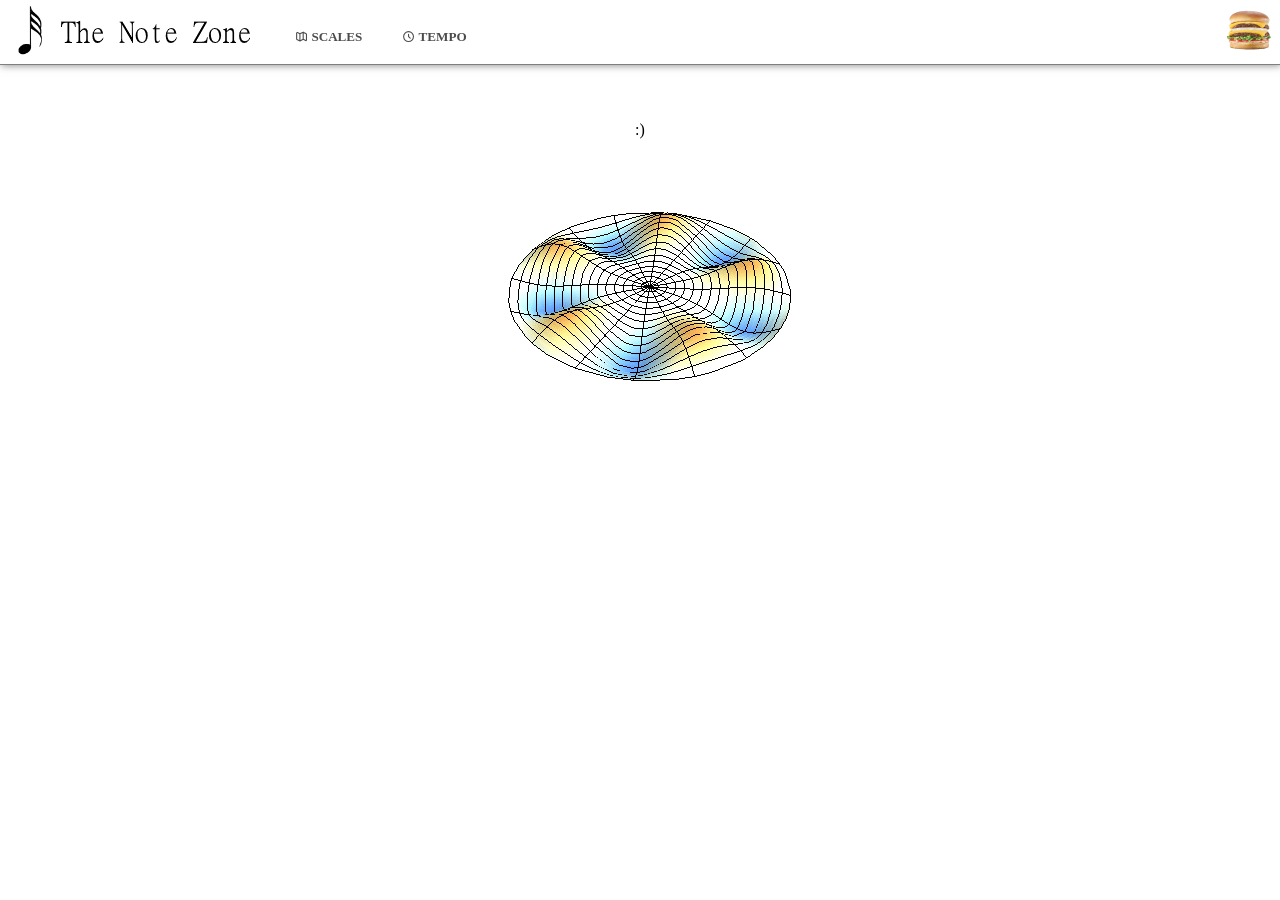
==== home.html @ 483020ad "css" ====
<!doctype html>
<html lang="en">
<head>
  <meta charset="utf-8">
  <title>Welcome to TheNoteZone!</title>
  <meta name="description" content="Listen up - you better take some notes!">
  <meta name="viewport" content="width=device-width, initial-scale=1">
  <link rel="stylesheet" href="css.css">
  <link rel="icon" type="image/png" href="favicon.png">
</head>
<body ondragstart="return false;" ondrop="return false;" style="background-color:white !important;">
  <nav class="tn">
    <div class="tn_content">
      <div class="logo"><a href="./home.html"><img class="note_logo" src="32n.png"><img src="logo.png" alt-text="The Note Zone"></a></div>
      <a href="./scale.html" id="Scales"  class="nav_item">
        <span>
          <svg xmlns="http://www.w3.org/2000/svg" fill="none" viewBox="0 0 24 24" stroke="currentColor">
            <path stroke-linecap="round" stroke-linejoin="round" stroke-width="2" d="M9 20l-5.447-2.724A1 1 0 013 16.382V5.618a1 1 0 011.447-.894L9 7m0 13l6-3m-6 3V7m6 10l4.553 2.276A1 1 0 0021 18.382V7.618a1 1 0 00-.553-.894L15 4m0 13V4m0 0L9 7" />
          </svg>
          SCALES
        </span>
      </a>
      <a href="./tempo.html" id="tempo"  class="nav_item">
        <span>
          <svg xmlns="http://www.w3.org/2000/svg" fill="none" viewBox="0 0 24 24" stroke="currentColor">
            <path stroke-linecap="round" stroke-linejoin="round" stroke-width="2" d="M12 8v4l3 3m6-3a9 9 0 11-18 0 9 9 0 0118 0z" />
          </svg>
          TEMPO
        </span>
      </a>
      <div class="amburgla"><a href="#" id="burger"><img src="amburgla.png"></a></div>
    </div>
  </nav>
  <main>
    <div style="text-align:center;">
      <br>
      <br>
      :)
      <br>
      <br>
      <img src="stolen_graph.gif">
    </div>
  </main>
  <!-- <script src="js.js"></script> -->
</body>
</html>
---- css.css ----
body { padding:0; margin:0; background-color:#fafafa; }
button {cursor:pointer;}
main { padding:20px 10px; margin:0 auto; max-width:1370px; }
table { border: 3px dashed pink; }
th { font-weight:bold; }
td, th { border:1px solid black; padding:5px 2px; }
button, input, select { padding: 2px 6px 3px 6px; font-size:11px; margin:2px;}

.btn { background-color:white; color:black; border:1px solid black; border-radius:2px; }
.btn.btn-chromatic {
  background-image: linear-gradient(to left, violet, indigo, blue, green, yellow, orange, red);
  color: white;
  text-shadow: -1px -1px 0 rgba(0,0,0,.4), 1px -1px 0  rgba(0,0,0,.4), -1px 1px 0  rgba(0,0,0,.4), 1px 1px 0  rgba(0,0,0,.4);
 }
 .btn.btn-blu { background-color:blue; color:white; }
 .btn.btn-red { background-color:rgb(200,0,0); color:white; }

.tn { position:relative; display:flex; background-color:white; width:100%; border-bottom:1px solid rgba(0,0,0,.5); box-shadow:1px 0 8px rgba(0,0,0,.5); }
.tn_content { display:flex; width:100%; max-width:1390px; margin:0 auto; }
.tn .logo img, .tn .amburgla img { border-radius:5px; height:50px; }
.nav_item { position:relative; padding: 0 20px; text-decoration: none; color: rgba(0,0,0,.7); font-weight:Bold; font-size:.82em; }
.nav_item:hover { background-color:rgba(0,0,0,.1); color:blue; }
.nav_item>span { position:relative; top:28px; }
.nav_item svg { height:1em; width:1em;top: 2px; position: relative; }
.logo, .amburgla { padding:5px; }
.logo { justify-content: flex-start; align-items: middle; margin-righT:15px; }
.note_logo { height:50px !important; width:50px; }
.amburgla { margin-left:auto; }

.template { display: flex; justify-content: space-between; flex-direction: column; padding-bottom:5px; margin-bottom:8px; background-color:#dadada; border-radius:4px; box-shadow:-1px 2px 5px rgba(0,0,0,.2);border:1px solid rgba(0,0,0,.2); border-right:1px solid transparent; }
.instrument { display:flex; margin-top:20px; text-align:center; padding-left:5px; }
.controls { display:flex; flex-direction: row; background-color:rgba(0,0,0,.25); padding:5px; border-top-left-radius:3px; border-top-right-radius:3px; }
.scale-form { background-color:rgba(0,0,0,.4); border-radius:4px; padding:0 5px; margin-left:5px; }
.g.hidden, .k.hidden { display: none !important; }

.k {}
.k .o, .k .n { display: inline-block; }
.k .n { padding: 15px 0; position: relative; width: 10px; font-size:.6em; }
.n._1, .n._6 { margin-left: -5px; }
.n._3, .n._5, .n._8, .n._10, .n._12 { margin-left: -15px; }
.n._2, .n._4, .n._7, .n._9, .n._11 { background-color:black; border:1px solid black;color:white; left:-4px; margin-left:-6px; top:-4px; z-index:2; }
.n._1, .n._3, .n._5, .n._6, .n._8, .n._10, .n._12 { background-color:snow; border:1px solid black; padding-bottom:40px; width:17px; }

.g { background-color:rgba(155,125,100,.6); display:inline-block; padding:3px 5px; }
.g .sg { background-color:rgba(255,255,255,.75); padding-top:2px; }
.g .sg .sgn { border-right:2px solid rgba(0,0,0,.25); color: transparent; display:inline-block; margin-left:-4px; max-width:38px; overflow:hidden; width:38px; }
.g .sg .sgn:first-child { margin-left:0; }
.g .sg .sgn.m { color: black;}
.g .s { border-top: 4px solid grey; display: flex; }
.g .s:last-child { border-bottom: 4px solid grey; }
.g .s .n { border-right: 2px solid black; line-height: 22px; width: 38px; font-size:.8em; }
.g .s .n:first-child { border-right: 4px solid white; }
.g .s .n:last-child { border-right: 4px solid black; }

.n {letter-spacing: -3px;}
.names_hidden .n { color: transparent; }
.names_shown.g .n, .names_shown .n._1, .names_shown .n._3, .names_shown .n._5, .names_shown .n._6, .names_shown .n._8, .names_shown .n._10, .names_shown .n._12 { color: black; }
.names_shown .n._2, .names_shown .n._4, .names_shown .n._7, .names_shown .n._9, .names_shown .n._11 { color: white; }

.notes_highlighted .n[data-n="1"], .notes_highlighted.n[data-n="1"] { background-color:#f00; }
.notes_highlighted .n[data-n="2"], .notes_highlighted.n[data-n="2"] { background-color:#f90; }
.notes_highlighted .n[data-n="3"], .notes_highlighted.n[data-n="3"] { background-color:#ff0; }
.notes_highlighted .n[data-n="4"], .notes_highlighted.n[data-n="4"] { background-color:#9f0; }
.notes_highlighted .n[data-n="5"], .notes_highlighted.n[data-n="5"] { background-color:#0f0; }
.notes_highlighted .n[data-n="6"], .notes_highlighted.n[data-n="6"] { background-color:#0f9; }
.notes_highlighted .n[data-n="7"], .notes_highlighted.n[data-n="7"] { background-color:#0ff; }
.notes_highlighted .n[data-n="8"], .notes_highlighted.n[data-n="8"] { background-color:#09f; }
.notes_highlighted .n[data-n="9"], .notes_highlighted.n[data-n="9"] { background-color:#00f; }
.notes_highlighted .n[data-n="10"], .notes_highlighted.n[data-n="10"] { background-color:#90f; }
.notes_highlighted .n[data-n="11"], .notes_highlighted.n[data-n="11"] { background-color:#f0f; }
.notes_highlighted .n[data-n="12"], .notes_highlighted.n[data-n="12"] { background-color:#f09; }
.notes_highlighted.names_shown .n, .names_shown .notes_highlighted.n { color:white; }
.notes_highlighted.names_shown .n[data-n="3"], .names_shown .notes_highlighted.n[data-n="3"] { color:black; }
.notes_highlighted.names_shown .n[data-n="4"], .names_shown .notes_highlighted.n[data-n="4"] { color:black; }
.notes_highlighted.names_shown .n[data-n="5"], .names_shown .notes_highlighted.n[data-n="5"] { color:black; }
.notes_highlighted.names_shown .n[data-n="6"], .names_shown .notes_highlighted.n[data-n="6"] { color:black; }
.notes_highlighted.names_shown .n[data-n="7"], .names_shown .notes_highlighted.n[data-n="7"] { color:black; }


/* -start _OLD_ TODOLIST
......................................................
[ ]a. octave brackets
[ ]b. hamburgler css wiggle on hover
[ ]c. left aligned nav pullout menu
[ ]d. circle of fifths page
[ ]e. chords page
[ ]f. staff notation view
[ ]g. frequency spectrum view
[x]1. make instruments collapsible/hide-show
[x]2. add "piano" instrument with 88keys
[ ]3. add "keyboard octave" instrument with 12 larger keys
[x]4. add Toggle Octave Highlight button , toggles per-octave color highlights
[ ]5. add form & button to generate pseudo random note combinations and highlight them
[ ]6. add buttons to guitar instrument section (submenu?) that allow for orientation flipping (x & y)
[ ]7. guitar graphics upgrade - scaled fretboard , add head and body
[ ]8. type to highlight keys mode ( like renoise keyboard mapping: z=c,x=d,c=e, etc. )
[ ]9. MIDI input
......................................................
 --end  _OLD_ TODOLIST  */
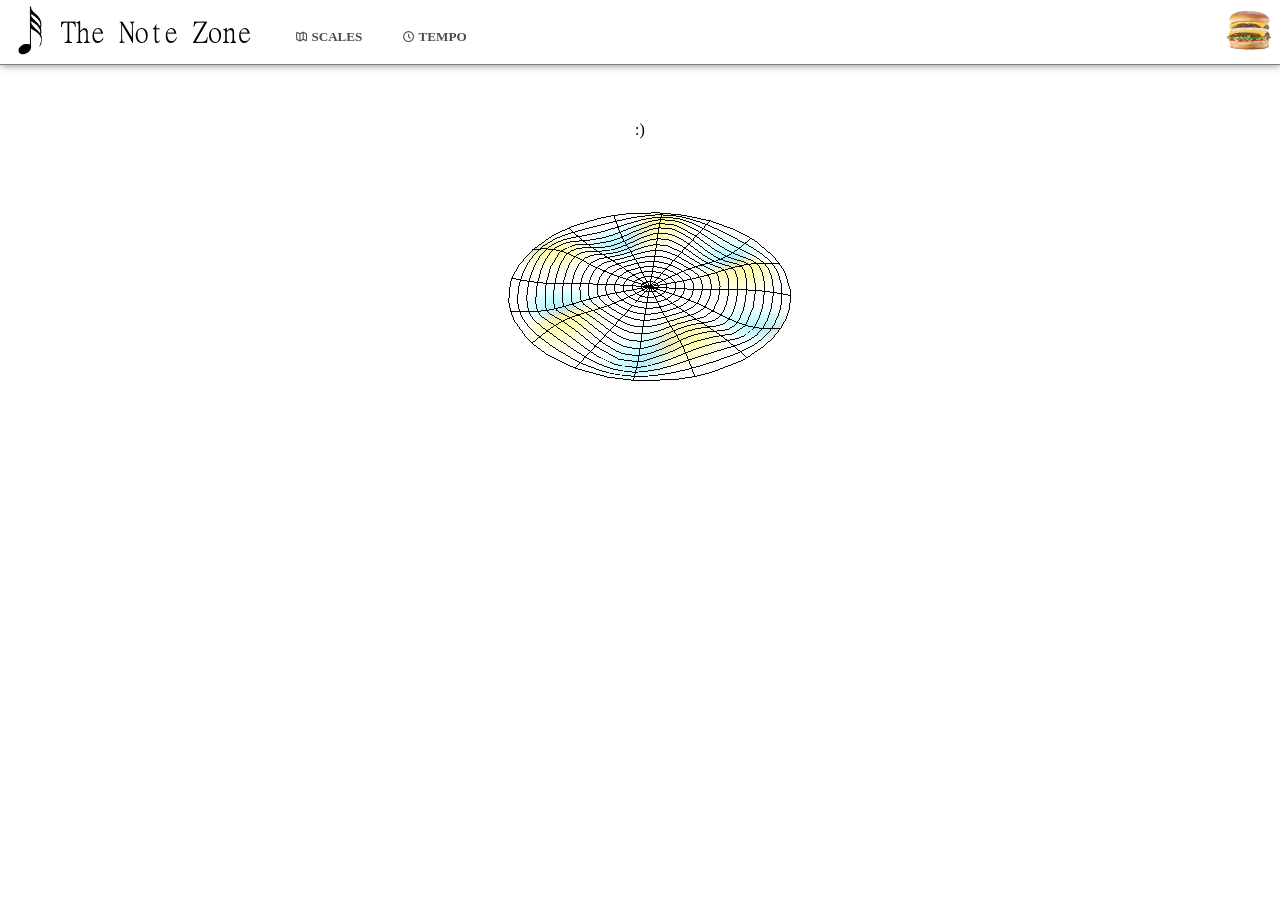
==== commit 70a9e321: "nav refactor" ====
--- a/home.html
+++ b/home.html
@@ -8,29 +8,7 @@
   <link rel="stylesheet" href="css.css">
   <link rel="icon" type="image/png" href="favicon.png">
 </head>
-<body ondragstart="return false;" ondrop="return false;" style="background-color:white !important;">
-  <nav class="tn">
-    <div class="tn_content">
-      <div class="logo"><a href="./home.html"><img class="note_logo" src="32n.png"><img src="logo.png" alt-text="The Note Zone"></a></div>
-      <a href="./scale.html" id="Scales"  class="nav_item">
-        <span>
-          <svg xmlns="http://www.w3.org/2000/svg" fill="none" viewBox="0 0 24 24" stroke="currentColor">
-            <path stroke-linecap="round" stroke-linejoin="round" stroke-width="2" d="M9 20l-5.447-2.724A1 1 0 013 16.382V5.618a1 1 0 011.447-.894L9 7m0 13l6-3m-6 3V7m6 10l4.553 2.276A1 1 0 0021 18.382V7.618a1 1 0 00-.553-.894L15 4m0 13V4m0 0L9 7" />
-          </svg>
-          SCALES
-        </span>
-      </a>
-      <a href="./tempo.html" id="tempo"  class="nav_item">
-        <span>
-          <svg xmlns="http://www.w3.org/2000/svg" fill="none" viewBox="0 0 24 24" stroke="currentColor">
-            <path stroke-linecap="round" stroke-linejoin="round" stroke-width="2" d="M12 8v4l3 3m6-3a9 9 0 11-18 0 9 9 0 0118 0z" />
-          </svg>
-          TEMPO
-        </span>
-      </a>
-      <div class="amburgla"><a href="#" id="burger"><img src="amburgla.png"></a></div>
-    </div>
-  </nav>
+<body ondragstart="return false;" ondrop="return false;">
   <main>
     <div style="text-align:center;">
       <br>
@@ -38,9 +16,9 @@
       :)
       <br>
       <br>
-      <img src="stolen_graph.gif">
+      <img src="images/stolen_graph.gif">
     </div>
   </main>
-  <!-- <script src="js.js"></script> -->
+  <script src="scripts/main.js"></script>
 </body>
 </html>
--- a/css.css
+++ b/css.css
@@ -1,19 +1,25 @@
-body { padding:0; margin:0; background-color:#fafafa; }
-button {cursor:pointer;}
+body { padding:0; margin:0; background-color:white; }
 main { padding:20px 10px; margin:0 auto; max-width:1370px; }
-table { border: 3px dashed pink; }
+table { background-color:ivory; }
 th { font-weight:bold; }
-td, th { border:1px solid black; padding:5px 2px; }
-button, input, select { padding: 2px 6px 3px 6px; font-size:11px; margin:2px;}
+td, th { border:1px solid black; padding:5px 2px; background-color:white; }
+button { cursor:pointer; }
+button, input[type="number"], select { padding: 2px 6px 3px 6px; font-size:11px; margin:2px; }
+input[type="number"], select { height:18px; border-radius:5px; border:1px solid default; padding:0 6px 1px; }
 
-.btn { background-color:white; color:black; border:1px solid black; border-radius:2px; }
+.text-center { text-align:center; }
+.hidden { display: none !important; }
+.btn { background-color:white; color:black; border:1px solid rgba(0,0,0,.5); border-radius:2px; }
 .btn.btn-chromatic {
-  background-image: linear-gradient(to left, violet, indigo, blue, green, yellow, orange, red);
+  background-image: linear-gradient(to left, violet, purple, rgb(20,40,255), limegreen, yellow, orange, red);
   color: white;
-  text-shadow: -1px -1px 0 rgba(0,0,0,.4), 1px -1px 0  rgba(0,0,0,.4), -1px 1px 0  rgba(0,0,0,.4), 1px 1px 0  rgba(0,0,0,.4);
- }
- .btn.btn-blu { background-color:blue; color:white; }
- .btn.btn-red { background-color:rgb(200,0,0); color:white; }
+  text-shadow: -1px -1px 0 rgba(0,0,0,.6),
+                1px -1px 0 rgba(0,0,0,.6),
+               -1px  1px 0 rgba(0,0,0,.6),
+                1px  1px 0 rgba(0,0,0,.6);
+}
+.btn.btn-blu { background-color:rgb(30,90,255); color:white; }
+.btn.btn-red { background-color:rgb(200,0,0); color:white; }
 
 .tn { position:relative; display:flex; background-color:white; width:100%; border-bottom:1px solid rgba(0,0,0,.5); box-shadow:1px 0 8px rgba(0,0,0,.5); }
 .tn_content { display:flex; width:100%; max-width:1390px; margin:0 auto; }
@@ -23,16 +29,22 @@
 .nav_item>span { position:relative; top:28px; }
 .nav_item svg { height:1em; width:1em;top: 2px; position: relative; }
 .logo, .amburgla { padding:5px; }
-.logo { justify-content: flex-start; align-items: middle; margin-righT:15px; }
+.logo { justify-content: flex-start; align-items: middle; margin-right:15px; }
 .note_logo { height:50px !important; width:50px; }
 .amburgla { margin-left:auto; }
+.amburgla img:hover { filter:invert(100%); }
 
-.template { display: flex; justify-content: space-between; flex-direction: column; padding-bottom:5px; margin-bottom:8px; background-color:#dadada; border-radius:4px; box-shadow:-1px 2px 5px rgba(0,0,0,.2);border:1px solid rgba(0,0,0,.2); border-right:1px solid transparent; }
-.instrument { display:flex; margin-top:20px; text-align:center; padding-left:5px; }
-.controls { display:flex; flex-direction: row; background-color:rgba(0,0,0,.25); padding:5px; border-top-left-radius:3px; border-top-right-radius:3px; }
-.scale-form { background-color:rgba(0,0,0,.4); border-radius:4px; padding:0 5px; margin-left:5px; }
+.controls { display:flex; flex-direction: row; background-color:#bbb; padding:5px; border-top-left-radius:3px; border-top-right-radius:3px; }
+.scale-form, .range-form { background-color:rgba(0,0,0,.4); border-radius:4px; padding:1px 5px; margin-left:5px; font-family: sans-serif; }
+.range-form label { color: white; font-size:13px; position:relative; top:1px; }
+.range-form input[type="number"] { padding-right:0px; margin-left:-1px; margin-right:7px; border:.5px solid black !important; }
+.number_input { max-width: 50px; }
+.tempo.template { padding-bottom:0px; }
+.tempo h1 { margin:5px; }
+
+.template { display: flex; justify-content: space-between; flex-direction: column; padding-bottom:5px; margin-bottom:8px; background-color:#eaeaea; border-radius:4px; box-shadow:-2px 2px 4px rgba(0,0,0,.1);border:1px solid #bbb; }
+.instrument { display:flex; margin-top:15px; text-align:center; padding-left:5px; }
 .g.hidden, .k.hidden { display: none !important; }
-
 .k {}
 .k .o, .k .n { display: inline-block; }
 .k .n { padding: 15px 0; position: relative; width: 10px; font-size:.6em; }
@@ -45,14 +57,21 @@
 .g .sg { background-color:rgba(255,255,255,.75); padding-top:2px; }
 .g .sg .sgn { border-right:2px solid rgba(0,0,0,.25); color: transparent; display:inline-block; margin-left:-4px; max-width:38px; overflow:hidden; width:38px; }
 .g .sg .sgn:first-child { margin-left:0; }
-.g .sg .sgn.m { color: black;}
+.g .sg .sgn.m { color: black; }
 .g .s { border-top: 4px solid grey; display: flex; }
 .g .s:last-child { border-bottom: 4px solid grey; }
 .g .s .n { border-right: 2px solid black; line-height: 22px; width: 38px; font-size:.8em; }
 .g .s .n:first-child { border-right: 4px solid white; }
 .g .s .n:last-child { border-right: 4px solid black; }
 
-.n {letter-spacing: -3px;}
+.g .sgn.w1, .g .w1 { width:80px;min-width:80px;max-width:80px; }
+.g .sgn.w2, .g .w2 { width:70px;min-width:70px;max-width:70px; }
+.g .sgn.w3, .g .w3 { width:58px;min-width:58px;max-width:58px; }
+.g .sgn.w4, .g .w4 { width:49px;min-width:49px;max-width:49px; }
+.g .sgn.w5, .g .w5 { width:42px;min-width:42px;max-width:42px; }
+.g .sgn.w6, .g .w6 { width:36px;min-width:36px;max-width:36px; }
+
+.n { letter-spacing: -3px; }
 .names_hidden .n { color: transparent; }
 .names_shown.g .n, .names_shown .n._1, .names_shown .n._3, .names_shown .n._5, .names_shown .n._6, .names_shown .n._8, .names_shown .n._10, .names_shown .n._12 { color: black; }
 .names_shown .n._2, .names_shown .n._4, .names_shown .n._7, .names_shown .n._9, .names_shown .n._11 { color: white; }
@@ -76,23 +95,20 @@
 .notes_highlighted.names_shown .n[data-n="6"], .names_shown .notes_highlighted.n[data-n="6"] { color:black; }
 .notes_highlighted.names_shown .n[data-n="7"], .names_shown .notes_highlighted.n[data-n="7"] { color:black; }
 
+th.thirds { background-color:rgba(0,200,0,.4) }
+td.thirds { background-color:rgba(0,200,0,.1) }
+th.twos { background-color:rgba(0,0,100,.4) }
+td.twos { background-color:rgba(0,0,100,.1) }
+table .bpm { background-color:black; color:white; width:50px; }
 
 /* -start _OLD_ TODOLIST
 ......................................................
-[ ]a. octave brackets
-[ ]b. hamburgler css wiggle on hover
-[ ]c. left aligned nav pullout menu
 [ ]d. circle of fifths page
 [ ]e. chords page
 [ ]f. staff notation view
 [ ]g. frequency spectrum view
-[x]1. make instruments collapsible/hide-show
-[x]2. add "piano" instrument with 88keys
-[ ]3. add "keyboard octave" instrument with 12 larger keys
-[x]4. add Toggle Octave Highlight button , toggles per-octave color highlights
 [ ]5. add form & button to generate pseudo random note combinations and highlight them
 [ ]6. add buttons to guitar instrument section (submenu?) that allow for orientation flipping (x & y)
-[ ]7. guitar graphics upgrade - scaled fretboard , add head and body
 [ ]8. type to highlight keys mode ( like renoise keyboard mapping: z=c,x=d,c=e, etc. )
 [ ]9. MIDI input
 ......................................................
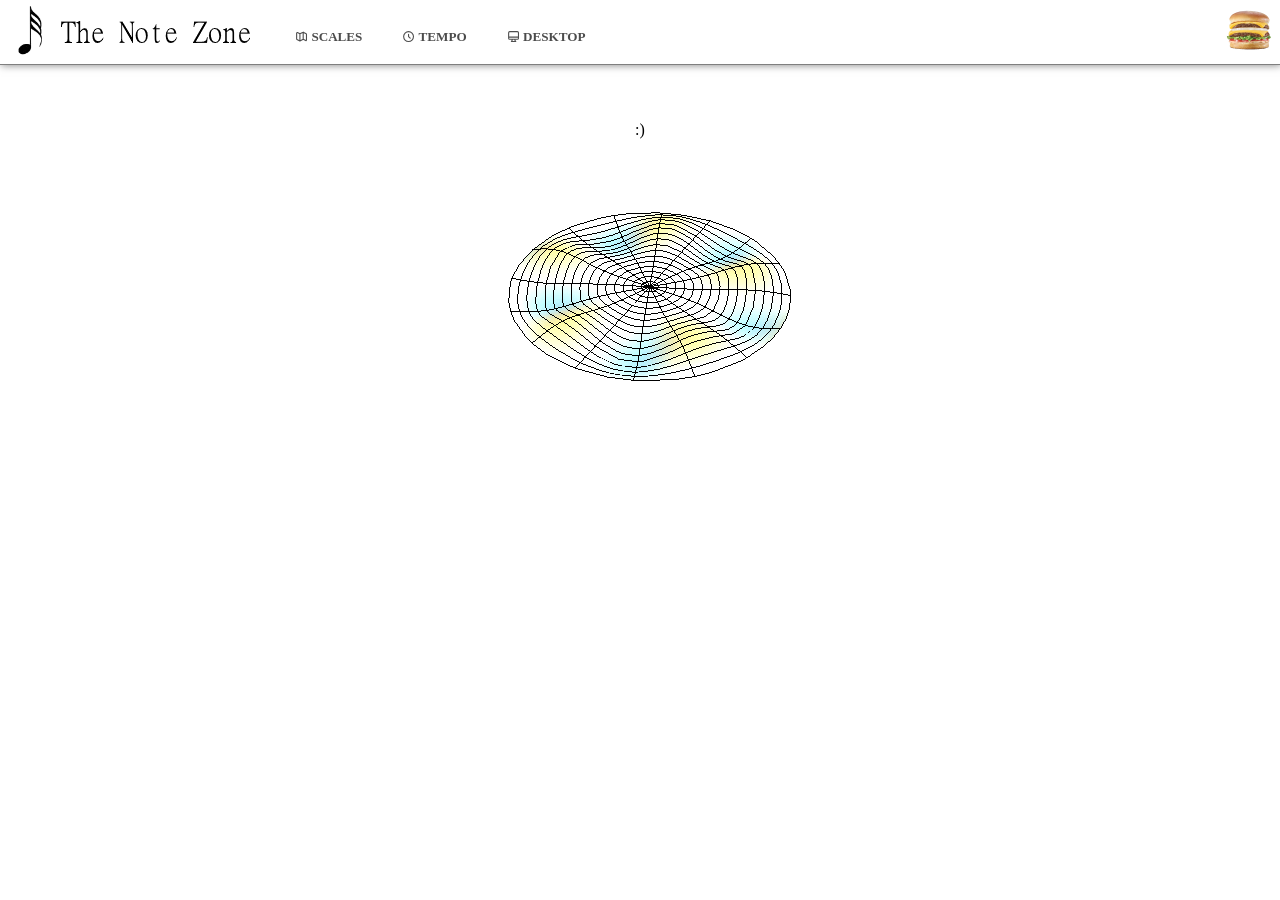
==== commit ea804fb2: "favicon" ====
--- a/home.html
+++ b/home.html
@@ -2,11 +2,11 @@
 <html lang="en">
 <head>
   <meta charset="utf-8">
-  <title>Welcome to TheNoteZone!</title>
+  <title>Welcome to The Note Zone!</title>
   <meta name="description" content="Listen up - you better take some notes!">
   <meta name="viewport" content="width=device-width, initial-scale=1">
   <link rel="stylesheet" href="css.css">
-  <link rel="icon" type="image/png" href="favicon.png">
+  <link rel="icon" type="image/png" href="images/favicon.png">
 </head>
 <body ondragstart="return false;" ondrop="return false;">
   <main>
--- a/css.css
+++ b/css.css
@@ -101,6 +101,10 @@
 td.twos { background-color:rgba(0,0,100,.1) }
 table .bpm { background-color:black; color:white; width:50px; }
 
+.items {}
+.img-item {}
+.img-item img {}
+
 /* -start _OLD_ TODOLIST
 ......................................................
 [ ]d. circle of fifths page
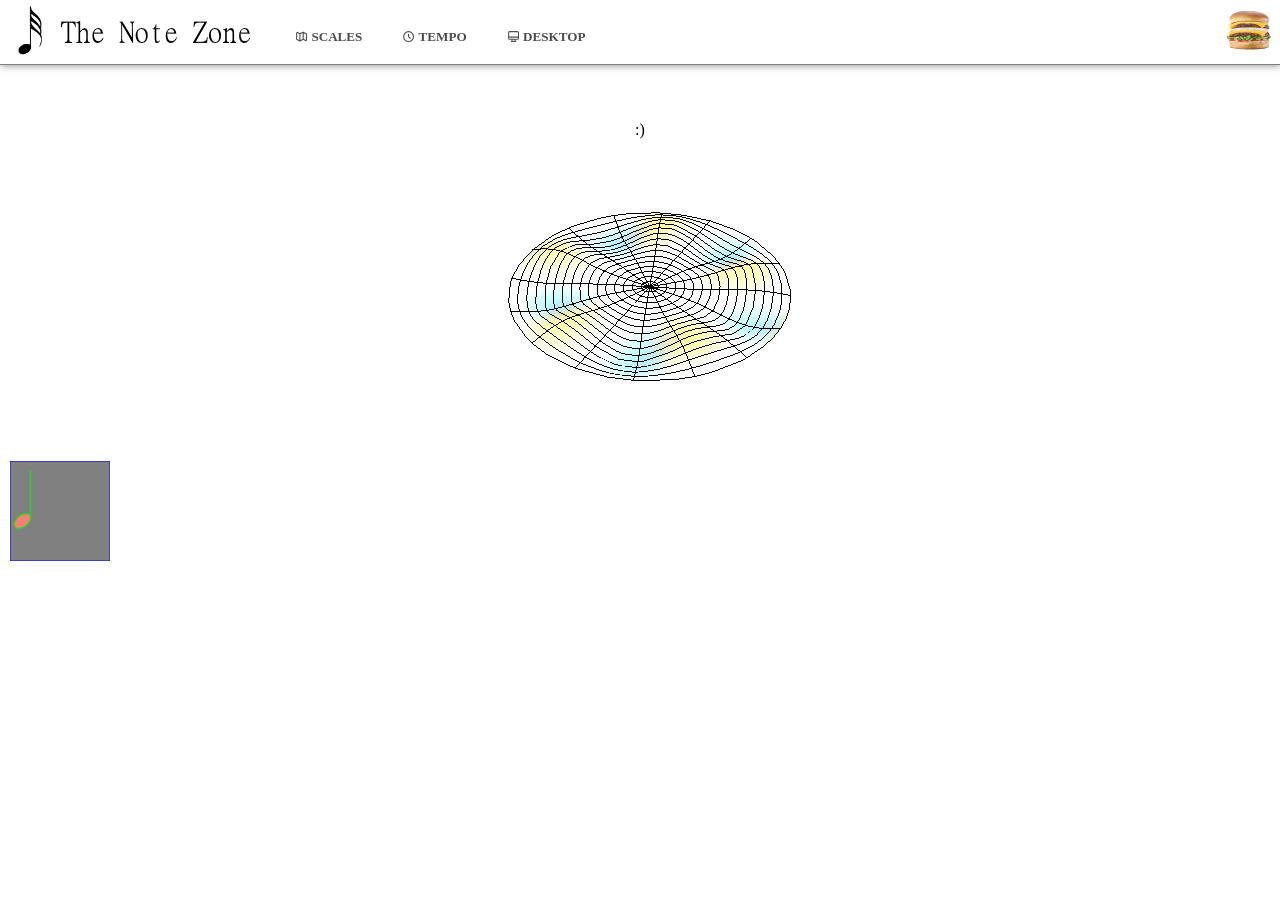
==== commit 57acb151: "Quarter note svg" ====
--- a/home.html
+++ b/home.html
@@ -18,6 +18,12 @@
       <br>
       <img src="images/stolen_graph.gif">
     </div>
+    <svg viewBox="0 0 100px 100px" width="100px" height="100px" xmlns="http://www.w3.org/2000/svg" version="1.1">
+      <rect x="0" y="0" width="100px" height="100px"
+      fill="grey" stroke="blue" />
+      <!-- <path fill="grey" d="M5,10 C10,0 25,0 20,10 S0,20 5,10" stroke="salmon" stroke-width="1" /> -->
+      <path fill="salmon" d="M20,60 C15,70 0,70 5,60 S25,50 20,60 m0.5,-1 v-50px" stroke="limegreen" stroke-width="1.5" />
+    </svg>
   </main>
   <script src="scripts/main.js"></script>
 </body>
--- a/css.css
+++ b/css.css
@@ -20,8 +20,9 @@
 }
 .btn.btn-blu { background-color:rgb(30,90,255); color:white; }
 .btn.btn-red { background-color:rgb(200,0,0); color:white; }
+.btn svg { height:11px; width:11px; position:relative; }
 
-.tn { position:relative; display:flex; background-color:white; width:100%; border-bottom:1px solid rgba(0,0,0,.5); box-shadow:1px 0 8px rgba(0,0,0,.5); }
+.tn { position:relative; display:flex; background-color:white; width:100%; border-bottom:1px solid rgba(0,0,0,.5); box-shadow:1px 0 8px rgba(0,0,0,.5); z-index:999; }
 .tn_content { display:flex; width:100%; max-width:1390px; margin:0 auto; }
 .tn .logo img, .tn .amburgla img { border-radius:5px; height:50px; }
 .nav_item { position:relative; padding: 0 20px; text-decoration: none; color: rgba(0,0,0,.7); font-weight:Bold; font-size:.82em; }
@@ -42,7 +43,9 @@
 .tempo.template { padding-bottom:0px; }
 .tempo h1 { margin:5px; }
 
-.template { display: flex; justify-content: space-between; flex-direction: column; padding-bottom:5px; margin-bottom:8px; background-color:#eaeaea; border-radius:4px; box-shadow:-2px 2px 4px rgba(0,0,0,.1);border:1px solid #bbb; }
+.template { padding-bottom:5px; margin-bottom:8px; background-color:#eaeaea; border-radius:4px;}
+.template:not('.itm') { display: flex; justify-content: space-between; flex-direction: column;box-shadow:-2px 2px 4px rgba(0,0,0,.1); border:1px solid #bbb; }
+.template.itm { }
 .instrument { display:flex; margin-top:15px; text-align:center; padding-left:5px; }
 .g.hidden, .k.hidden { display: none !important; }
 .k {}
@@ -65,7 +68,7 @@
 .g .s .n:last-child { border-right: 4px solid black; }
 
 .g .sgn.w1, .g .w1 { width:80px;min-width:80px;max-width:80px; }
-.g .sgn.w2, .g .w2 { width:70px;min-width:70px;max-width:70px; }
+.g .sgn.w2, .g .w2 { width:68px;min-width:70px;max-width:70px; }
 .g .sgn.w3, .g .w3 { width:58px;min-width:58px;max-width:58px; }
 .g .sgn.w4, .g .w4 { width:49px;min-width:49px;max-width:49px; }
 .g .sgn.w5, .g .w5 { width:42px;min-width:42px;max-width:42px; }
@@ -100,19 +103,51 @@
 th.twos { background-color:rgba(0,0,100,.4) }
 td.twos { background-color:rgba(0,0,100,.1) }
 table .bpm { background-color:black; color:white; width:50px; }
+.border { border:10px solid limegreen; border-top:20px solid limegreen; border-radius:10px; }
+.items {
+  background-color:white;
+  position:relative;
+  top:-10px;
+  width:100%;
+  height:calc(100vh - 130px);
+  border-radius:2px;
+  overflow:hidden;
+  background-image:url('images/desktop.jpeg');
+  background-position:center;
+  background-size: 110% 100%;
+  border-bottom:2px solid gray;
+}
+.img_item, .itm {
+  position:absolute;
+  border:1px solid rgba(0,0,0,.75);
+  border-radius:4px;
+  background-color:white;
+  box-sizing: border-box;
+  overflow-x: hidden;
+  touch-action: none;
+  min-height:30px;
+  max-height:100%;
+  overflow-y: scroll;
+}
+.controls .btn-group { margin-left:auto; min-width:89px; position:absolute;top:2px;right:4px; }
+.img_item .controls .btn { margin-right:0px; }
+.img_item .controls { position:relative; max-height:24px;text-overflow: ellipsis; overflow:hidden; overflow: hidden; white-space: nowrap;  }
+.img_item .controls strong { text-overflow: ellipsis; padding-right:89px; cursor:default; position:relative; top:1px; }
+.img_item img { height:calc(100% - 40px);width:auto;min-width:auto;max-width:100%;max-height:100%; }
+.max { width:100%;height:100%;top:0;left:0; }
+.items_controls { position:absolute; left:-45px; text-align:center;margin-top:10px; }
 
-.items {}
-.img-item {}
-.img-item img {}
+.itm.focus { z-index:6; }
 
+.desktop { background-color:limegreen; }
+.desktop main { padding:0;}
 /* -start _OLD_ TODOLIST
 ......................................................
-[ ]d. circle of fifths page
 [ ]e. chords page
 [ ]f. staff notation view
 [ ]g. frequency spectrum view
 [ ]5. add form & button to generate pseudo random note combinations and highlight them
-[ ]6. add buttons to guitar instrument section (submenu?) that allow for orientation flipping (x & y)
+[ ]6. add buttons to guitar instrument section (submenu?) that allow for tuning & orientation flipping (x & y)
 [ ]8. type to highlight keys mode ( like renoise keyboard mapping: z=c,x=d,c=e, etc. )
 [ ]9. MIDI input
 ......................................................
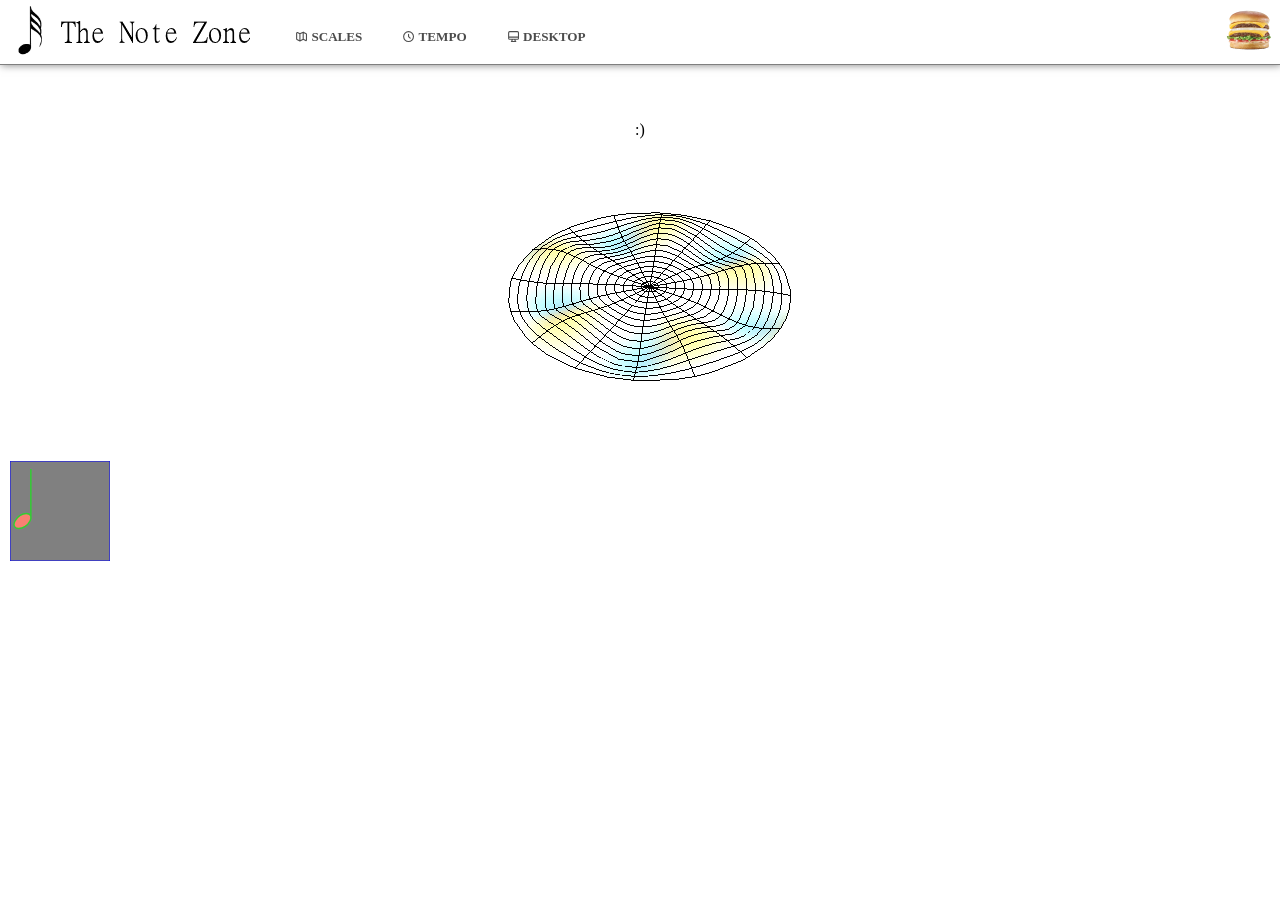
==== commit 547b8f57: "b b" ====
--- a/home.html
+++ b/home.html
@@ -22,7 +22,8 @@
       <rect x="0" y="0" width="100px" height="100px"
       fill="grey" stroke="blue" />
       <!-- <path fill="grey" d="M5,10 C10,0 25,0 20,10 S0,20 5,10" stroke="salmon" stroke-width="1" /> -->
-      <path fill="salmon" d="M20,60 C15,70 0,70 5,60 S25,50 20,60 m0.5,-1 v-50px" stroke="limegreen" stroke-width="1.5" />
+      <!-- <path fill="salmon" d="M20,60 C15,70 0,70 5,60 S25,50 20,60 m0.5,-1 v-50px" stroke="limegreen" stroke-width="1.5" /> -->
+      <path fill="salmon" d="M20,60 C15,70 0,70 5,60 S25,50 20,60 m.85,-2 v-50px" stroke="limegreen" stroke-width="1.5" />
     </svg>
   </main>
   <script src="scripts/main.js"></script>
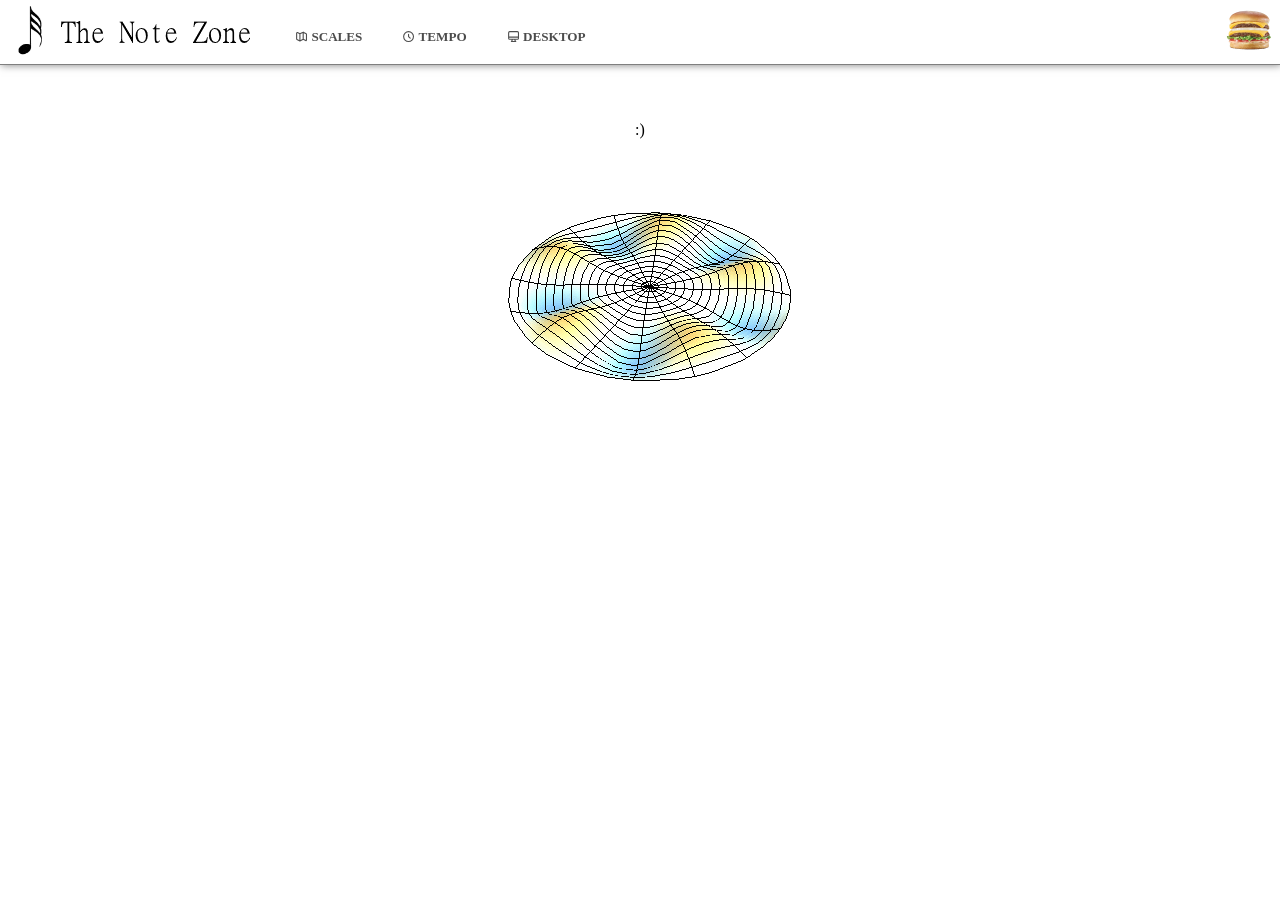
==== commit 5b92fdea: "note added to desktop ! !!" ====
--- a/home.html
+++ b/home.html
@@ -18,13 +18,6 @@
       <br>
       <img src="images/stolen_graph.gif">
     </div>
-    <svg viewBox="0 0 100px 100px" width="100px" height="100px" xmlns="http://www.w3.org/2000/svg" version="1.1">
-      <rect x="0" y="0" width="100px" height="100px"
-      fill="grey" stroke="blue" />
-      <!-- <path fill="grey" d="M5,10 C10,0 25,0 20,10 S0,20 5,10" stroke="salmon" stroke-width="1" /> -->
-      <!-- <path fill="salmon" d="M20,60 C15,70 0,70 5,60 S25,50 20,60 m0.5,-1 v-50px" stroke="limegreen" stroke-width="1.5" /> -->
-      <path fill="salmon" d="M20,60 C15,70 0,70 5,60 S25,50 20,60 m.85,-2 v-50px" stroke="limegreen" stroke-width="1.5" />
-    </svg>
   </main>
   <script src="scripts/main.js"></script>
 </body>
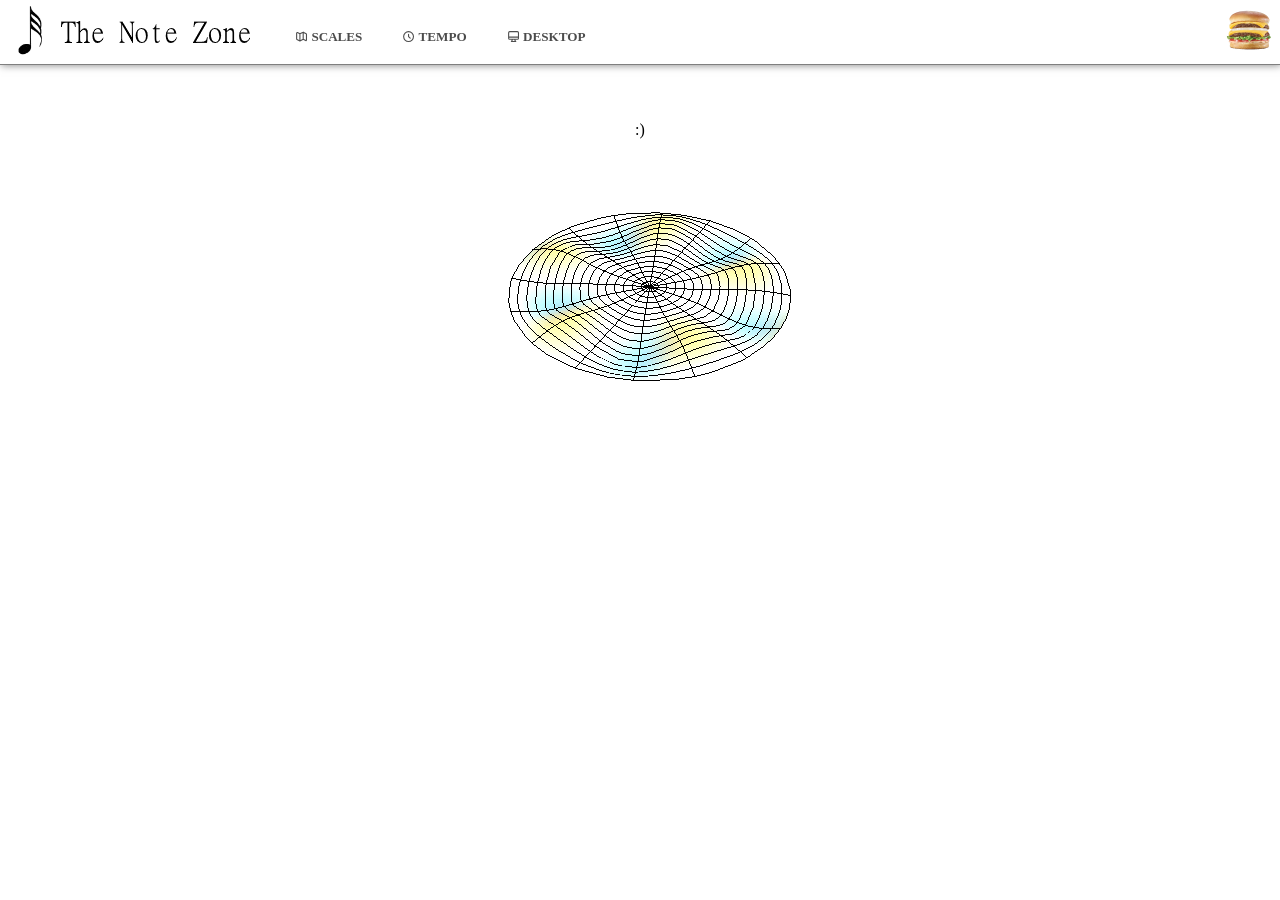
==== commit 514fa929: "fix" ====
--- a/home.html
+++ b/home.html
@@ -6,7 +6,7 @@
   <meta name="description" content="Listen up - you better take some notes!">
   <meta name="viewport" content="width=device-width, initial-scale=1">
   <link rel="stylesheet" href="css.css">
-  <link rel="icon" type="image/png" href="images/favicon.png">
+  <link rel="icon" type="image/png" href="favicon.png">
 </head>
 <body ondragstart="return false;" ondrop="return false;">
   <main>
--- a/css.css
+++ b/css.css
@@ -127,7 +127,7 @@
   touch-action: none;
   min-height:30px;
   max-height:100%;
-  overflow-y: scroll;
+  overflow-y: auto;
 }
 .controls .btn-group { margin-left:auto; min-width:89px; position:absolute;top:2px;right:4px; }
 .img_item .controls .btn { margin-right:0px; }
@@ -135,8 +135,8 @@
 .img_item .controls strong { text-overflow: ellipsis; padding-right:89px; cursor:default; position:relative; top:1px; }
 .img_item img { height:calc(100% - 40px);width:auto;min-width:auto;max-width:100%;max-height:100%; }
 .max { width:100%;height:100%;top:0;left:0; }
-.items_controls { position:absolute; left:-45px; text-align:center;margin-top:10px; }
-
+.items_controls { position:absolute; bottom: -20px; left: 50%; text-align:center;margin-top:10px; }
+.template { max-width:1210px !important; }
 .itm.focus { z-index:6; }
 
 .desktop { background-color:limegreen; }
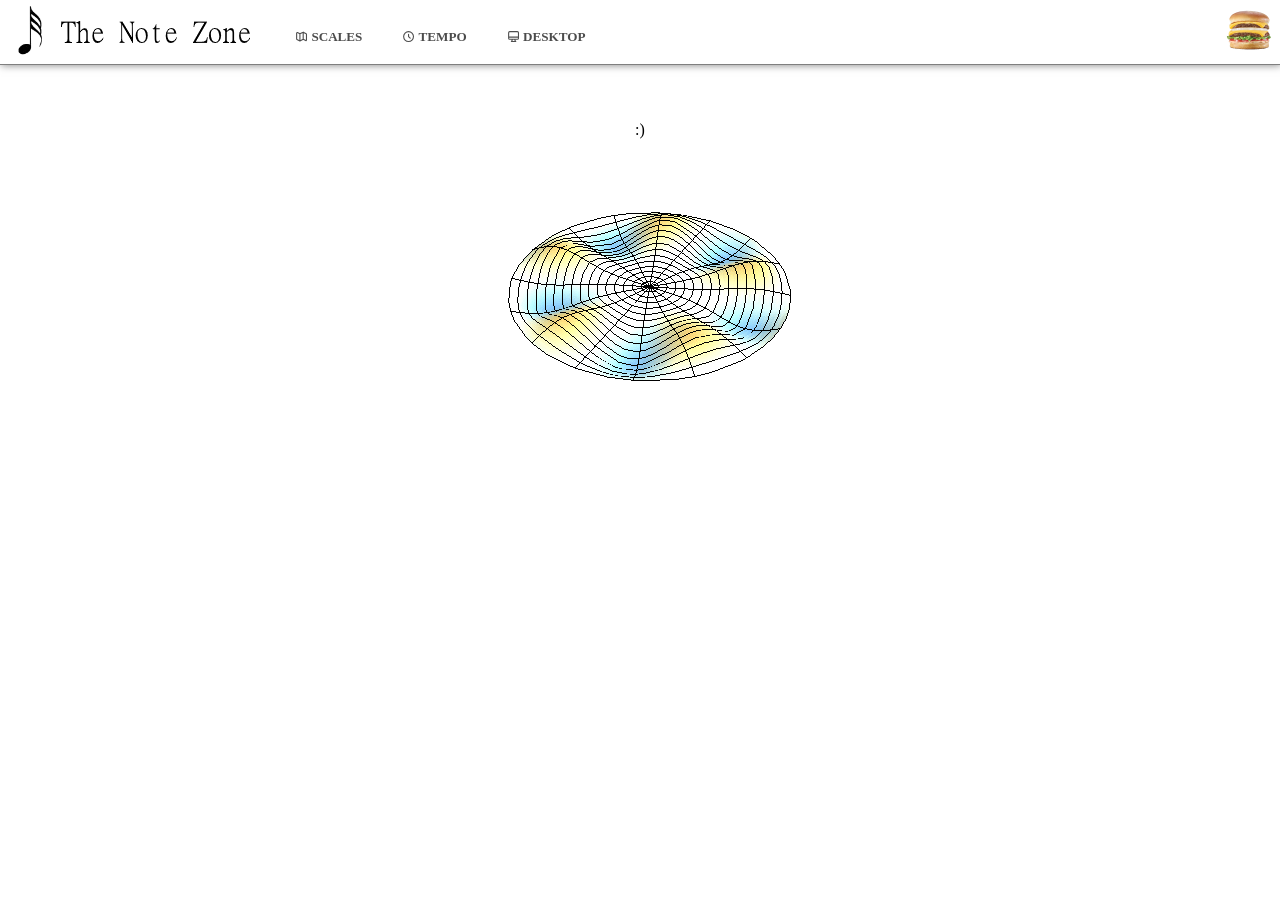
==== commit 60c92f80: "zing" ====
--- a/home.html
+++ b/home.html
@@ -1,24 +1,24 @@
 <!doctype html>
 <html lang="en">
-<head>
-  <meta charset="utf-8">
-  <title>Welcome to The Note Zone!</title>
-  <meta name="description" content="Listen up - you better take some notes!">
-  <meta name="viewport" content="width=device-width, initial-scale=1">
-  <link rel="stylesheet" href="css.css">
-  <link rel="icon" type="image/png" href="favicon.png">
-</head>
-<body ondragstart="return false;" ondrop="return false;">
-  <main>
-    <div style="text-align:center;">
-      <br>
-      <br>
-      :)
-      <br>
-      <br>
-      <img src="images/stolen_graph.gif">
-    </div>
-  </main>
-  <script src="scripts/main.js"></script>
-</body>
+  <head>
+    <meta charset="utf-8">
+    <title>Welcome to The Note Zone!</title>
+    <meta name="description" content="Listen up - you better take some notes!">
+    <meta name="viewport" content="width=device-width, initial-scale=1">
+    <link rel="stylesheet" href="css.css">
+    <link rel="icon" type="image/png" href="favicon.png">
+  </head>
+  <body ondragstart="return false;" ondrop="return false;">
+    <main>
+      <div style="text-align:center;">
+        <br>
+        <br>
+        :)
+        <br>
+        <br>
+        <img src="images/stolen_graph.gif">
+      </div>
+    </main>
+    <script src="scripts/main.js"></script>
+  </body>
 </html>
--- a/css.css
+++ b/css.css
@@ -6,21 +6,14 @@
 button { cursor:pointer; }
 button, input[type="number"], select { padding: 2px 6px 3px 6px; font-size:11px; margin:2px; }
 input[type="number"], select { height:18px; border-radius:5px; border:1px solid default; padding:0 6px 1px; }
+th.thirds { background-color:rgba(0,200,0,.4) }
+td.thirds { background-color:rgba(0,200,0,.1) }
+th.twos { background-color:rgba(0,0,100,.4) }
+td.twos { background-color:rgba(0,0,100,.1) }
+table .bpm { background-color:black; color:white; width:50px; }
 
 .text-center { text-align:center; }
 .hidden { display: none !important; }
-.btn { background-color:white; color:black; border:1px solid rgba(0,0,0,.5); border-radius:2px; }
-.btn.btn-chromatic {
-  background-image: linear-gradient(to left, violet, purple, rgb(20,40,255), limegreen, yellow, orange, red);
-  color: white;
-  text-shadow: -1px -1px 0 rgba(0,0,0,.6),
-                1px -1px 0 rgba(0,0,0,.6),
-               -1px  1px 0 rgba(0,0,0,.6),
-                1px  1px 0 rgba(0,0,0,.6);
-}
-.btn.btn-blu { background-color:rgb(30,90,255); color:white; }
-.btn.btn-red { background-color:rgb(200,0,0); color:white; }
-.btn svg { height:11px; width:11px; position:relative; }
 
 .tn { position:relative; display:flex; background-color:white; width:100%; border-bottom:1px solid rgba(0,0,0,.5); box-shadow:1px 0 8px rgba(0,0,0,.5); z-index:999; }
 .tn_content { display:flex; width:100%; max-width:1390px; margin:0 auto; }
@@ -35,30 +28,51 @@
 .amburgla { margin-left:auto; }
 .amburgla img:hover { filter:invert(100%); }
 
+.btn { background-color:white; color:black; border:1px solid rgba(0,0,0,.5); border-radius:2px; }
+.btn.btn-chromatic { background-image:linear-gradient(to left, violet, purple, rgb(20,40,255), limegreen, yellow, orange, red); color:white; text-shadow:-1px -1px 0 rgba(0,0,0,.6),1px -1px 0 rgba(0,0,0,.6),-1px 1px 0 rgba(0,0,0,.6),1px 1px 0 rgba(0,0,0,.6); }
+.btn.btn-blu { background-color:rgb(30,90,255); color:white; }
+.btn.btn-red { background-color:rgb(200,0,0); color:white; }
+.btn svg { height:11px; width:11px; position:relative; }
+
 .controls { display:flex; flex-direction: row; background-color:#bbb; padding:5px; border-top-left-radius:3px; border-top-right-radius:3px; }
+.controls .btn-group { margin-left:auto; min-width:89px; position:absolute;top:2px;right:4px;text-align:right; }
 .scale-form, .range-form { background-color:rgba(0,0,0,.4); border-radius:4px; padding:1px 5px; margin-left:5px; font-family: sans-serif; }
 .range-form label { color: white; font-size:13px; position:relative; top:1px; }
 .range-form input[type="number"] { padding-right:0px; margin-left:-1px; margin-right:7px; border:.5px solid black !important; }
-.number_input { max-width: 50px; }
+.number_input { max-width:50px; }
+.tempo h1 { margin:5px; }
 .tempo.template { padding-bottom:0px; }
-.tempo h1 { margin:5px; }
+.template { background-color:#eaeaea; border-radius:4px; margin-bottom:8px; max-height:606px; max-width:1212px !important; padding-bottom:5px; }
+.template:not('.itm') { display:flex; justify-content:space-between; flex-direction:column; box-shadow:-2px 2px 4px rgba(0,0,0,.1); border:1px solid #bbb; }
 
-.template { padding-bottom:5px; margin-bottom:8px; background-color:#eaeaea; border-radius:4px;}
-.template:not('.itm') { display: flex; justify-content: space-between; flex-direction: column;box-shadow:-2px 2px 4px rgba(0,0,0,.1); border:1px solid #bbb; }
-.template.itm { }
-.instrument { display:flex; margin-top:15px; text-align:center; padding-left:5px; }
+.items { background: no-repeat center/110% 100% url('images/desktop.jpeg'); border-radius:2px; border-bottom:2px solid gray; height:calc(100vh - 130px); overflow:hidden; position:relative; top:-10px; width:100%; }
+.img_item, .itm { background-color:white; border:1px solid rgba(0,0,0,.75); border-radius:4px; box-sizing:border-box; min-height:30px; max-height:100%; overflow:hidden auto; position:absolute; touch-action: none; }
+.img_item .controls .btn { margin-right:0px; }
+.img_item .controls { position:relative; max-height:24px;text-overflow:ellipsis;overflow:hidden;overflow:hidden;white-space:nowrap; }
+.img_item .controls strong { text-overflow:ellipsis;padding-right:89px;cursor:default;position:relative;top:1px; }
+.img_item img { height:calc(100% - 40px);width:auto;min-width:auto;max-width:100%;max-height:100%; }
+.items_controls { position:absolute;top:-33px;left: calc(50% - 60px);text-align:center;margin-top:10px; }
+.items_controls .btn { border-radius:50%; height:21px; width:21px; }
+.items_controls .btn:hover { background-color:blue; }
+.items_controls .btn:hover svg { filter:invert(100%) }
+.items_controls .btn svg { margin-left: -2px; margin-top: 2px; }
+.desktop { background-color:limegreen; }
+.desktop-content { position:relative; }
+.borderZone { border:10px solid rgba(255,255,255,0);border-top:20px solid rgba(255,255,255,0);border-radius:10px;margin-top:33px;padding:0;background-color:rgba(255,255,255,.1); }
+.desktop main { padding:0; max-width:calc(100% - 30px); }
+
+.instrument { display:flex; margin-top:15px; text-align:center; margin-left:5px; }
 .g.hidden, .k.hidden { display: none !important; }
-.k {}
+.k { display: inline-block; margin-left:5px; }
 .k .o, .k .n { display: inline-block; }
 .k .n { padding: 15px 0; position: relative; width: 10px; font-size:.6em; }
 .n._1, .n._6 { margin-left: -5px; }
 .n._3, .n._5, .n._8, .n._10, .n._12 { margin-left: -15px; }
 .n._2, .n._4, .n._7, .n._9, .n._11 { background-color:black; border:1px solid black;color:white; left:-4px; margin-left:-6px; top:-4px; z-index:2; }
 .n._1, .n._3, .n._5, .n._6, .n._8, .n._10, .n._12 { background-color:snow; border:1px solid black; padding-bottom:40px; width:17px; }
-
 .g { background-color:rgba(155,125,100,.6); display:inline-block; padding:3px 5px; }
 .g .sg { background-color:rgba(255,255,255,.75); padding-top:2px; }
-.g .sg .sgn { border-right:2px solid rgba(0,0,0,.25); color: transparent; display:inline-block; margin-left:-4px; max-width:38px; overflow:hidden; width:38px; }
+.g .sg .sgn { border-right:2px solid rgba(0,0,0,.25); color:transparent; display:inline-block; margin-left:-4px; max-width:38px; overflow:hidden; width:38px; }
 .g .sg .sgn:first-child { margin-left:0; }
 .g .sg .sgn.m { color: black; }
 .g .s { border-top: 4px solid grey; display: flex; }
@@ -66,19 +80,16 @@
 .g .s .n { border-right: 2px solid black; line-height: 22px; width: 38px; font-size:.8em; }
 .g .s .n:first-child { border-right: 4px solid white; }
 .g .s .n:last-child { border-right: 4px solid black; }
-
 .g .sgn.w1, .g .w1 { width:80px;min-width:80px;max-width:80px; }
 .g .sgn.w2, .g .w2 { width:68px;min-width:70px;max-width:70px; }
 .g .sgn.w3, .g .w3 { width:58px;min-width:58px;max-width:58px; }
 .g .sgn.w4, .g .w4 { width:49px;min-width:49px;max-width:49px; }
 .g .sgn.w5, .g .w5 { width:42px;min-width:42px;max-width:42px; }
 .g .sgn.w6, .g .w6 { width:36px;min-width:36px;max-width:36px; }
-
 .n { letter-spacing: -3px; }
 .names_hidden .n { color: transparent; }
 .names_shown.g .n, .names_shown .n._1, .names_shown .n._3, .names_shown .n._5, .names_shown .n._6, .names_shown .n._8, .names_shown .n._10, .names_shown .n._12 { color: black; }
 .names_shown .n._2, .names_shown .n._4, .names_shown .n._7, .names_shown .n._9, .names_shown .n._11 { color: white; }
-
 .notes_highlighted .n[data-n="1"], .notes_highlighted.n[data-n="1"] { background-color:#f00; }
 .notes_highlighted .n[data-n="2"], .notes_highlighted.n[data-n="2"] { background-color:#f90; }
 .notes_highlighted .n[data-n="3"], .notes_highlighted.n[data-n="3"] { background-color:#ff0; }
@@ -98,57 +109,13 @@
 .notes_highlighted.names_shown .n[data-n="6"], .names_shown .notes_highlighted.n[data-n="6"] { color:black; }
 .notes_highlighted.names_shown .n[data-n="7"], .names_shown .notes_highlighted.n[data-n="7"] { color:black; }
 
-th.thirds { background-color:rgba(0,200,0,.4) }
-td.thirds { background-color:rgba(0,200,0,.1) }
-th.twos { background-color:rgba(0,0,100,.4) }
-td.twos { background-color:rgba(0,0,100,.1) }
-table .bpm { background-color:black; color:white; width:50px; }
-.border { border:10px solid limegreen; border-top:20px solid limegreen; border-radius:10px; }
-.items {
-  background-color:white;
-  position:relative;
-  top:-10px;
-  width:100%;
-  height:calc(100vh - 130px);
-  border-radius:2px;
-  overflow:hidden;
-  background-image:url('images/desktop.jpeg');
-  background-position:center;
-  background-size: 110% 100%;
-  border-bottom:2px solid gray;
-}
-.img_item, .itm {
-  position:absolute;
-  border:1px solid rgba(0,0,0,.75);
-  border-radius:4px;
-  background-color:white;
-  box-sizing: border-box;
-  overflow-x: hidden;
-  touch-action: none;
-  min-height:30px;
-  max-height:100%;
-  overflow-y: auto;
-}
-.controls .btn-group { margin-left:auto; min-width:89px; position:absolute;top:2px;right:4px; }
-.img_item .controls .btn { margin-right:0px; }
-.img_item .controls { position:relative; max-height:24px;text-overflow: ellipsis; overflow:hidden; overflow: hidden; white-space: nowrap;  }
-.img_item .controls strong { text-overflow: ellipsis; padding-right:89px; cursor:default; position:relative; top:1px; }
-.img_item img { height:calc(100% - 40px);width:auto;min-width:auto;max-width:100%;max-height:100%; }
-.max { width:100%;height:100%;top:0;left:0; }
-.items_controls { position:absolute; bottom: -20px; left: 50%; text-align:center;margin-top:10px; }
-.template { max-width:1210px !important; }
-.itm.focus { z-index:6; }
-
-.desktop { background-color:limegreen; }
-.desktop main { padding:0;}
 /* -start _OLD_ TODOLIST
 ......................................................
 [ ]e. chords page
-[ ]f. staff notation view
 [ ]g. frequency spectrum view
-[ ]5. add form & button to generate pseudo random note combinations and highlight them
+[ ]q. staff notation note pad w/ generators
 [ ]6. add buttons to guitar instrument section (submenu?) that allow for tuning & orientation flipping (x & y)
-[ ]8. type to highlight keys mode ( like renoise keyboard mapping: z=c,x=d,c=e, etc. )
+[ ]8. type to highlight notes mode ( like renoise keyboard mapping: z=c,x=d,c=e, etc. )
 [ ]9. MIDI input
 ......................................................
  --end  _OLD_ TODOLIST  */
